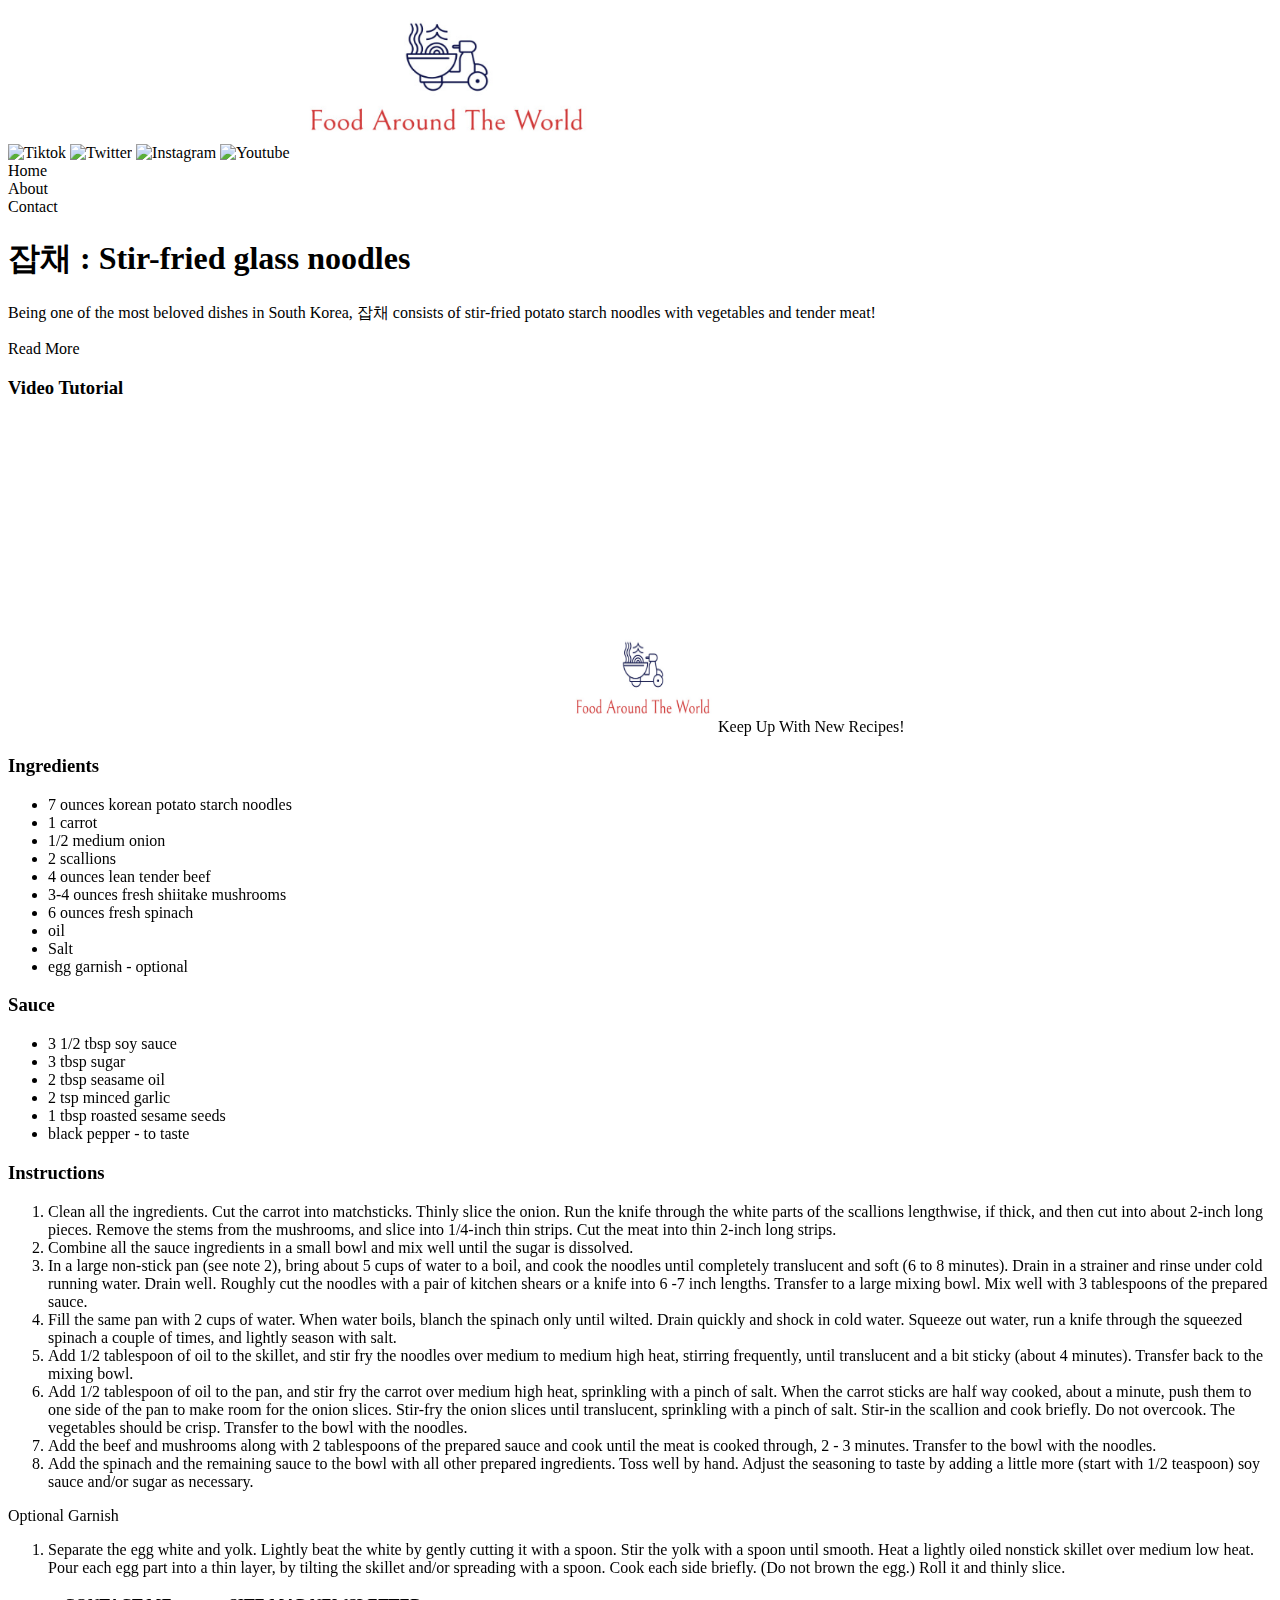
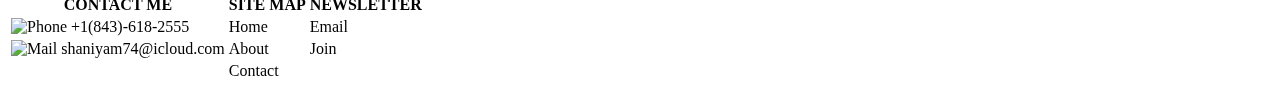
==== Japchae Recipe.html @ 6be189aa "Add files via upload" ====
<!DOCTYPE html>
<html lang="en">
<head>
   <img src="Tiktok Logo.png" alt="Tiktok" width="47px" height="47px">
   <img src="Twitter Logo.png" alt="Twitter" width="47px" height="47px">
   <img src="Instagram Logo.png" alt="Instagram" width="47px" height="47px">
   <img src="Youtube Logo.png" alt="Youtube" width="47px" height="47px">
   <img src="Logo.png" alt="Logo" width="306px" height="150px">
   <nav>
      <li>Home</li>
      <li>About</li>
      <li>Contact</li>
   </nav>
   <title>Food Around The World</title>
</head>
<body>
  <header>
   <h1>잡채 : Stir-fried glass noodles</h1>
</header>
<main>
    <p>Being one of the most beloved dishes in South Korea, 잡채 consists of stir-fried potato starch noodles with vegetables and tender meat!</p>
    <p>Read More</p>
    <h3>Video Tutorial</h3>
    <iframe width="560" height="315" src="https://www.youtube.com/embed/R9OePUXtriE?si=cK1906_qeB8Ij9k2" title="YouTube video player" frameborder="0" allow="accelerometer; autoplay; clipboard-write; encrypted-media; gyroscope; picture-in-picture; web-share" allowfullscreen></iframe><img src="Logo.png" alt="Logo" width="150px" height="100px">Keep Up With New Recipes!
    <h3>Ingredients</h3>
    <ul>
        <li>7 ounces korean potato starch noodles</li>
        <li>1 carrot</li>
        <li>1/2 medium onion</li>
        <li>2 scallions</li>
        <li>4 ounces lean tender beef</li>
        <li>3-4 ounces fresh shiitake mushrooms</li>
        <li>6 ounces fresh spinach</li>
        <li>oil</li>
        <li>Salt</li>
        <li>egg garnish - optional</li>
    </ul>
    <h3>Sauce</h3>
    <ul>
        <li>3 1/2 tbsp soy sauce</li>
        <li>3 tbsp sugar</li>
        <li>2 tbsp seasame oil</li>
        <li>2 tsp minced garlic</li>
        <li>1 tbsp roasted sesame seeds</li>
        <li>black pepper - to taste</li>
    </ul>
    <h3>Instructions</h3>
    <ol>
        <li>Clean all the ingredients. Cut the carrot into matchsticks. Thinly slice the onion. Run the knife through the white parts of the scallions lengthwise, if thick, and then cut into about 2-inch long pieces. Remove the stems from the mushrooms, and slice into 1/4-inch thin strips. Cut the meat into thin 2-inch long strips.</li>
        <li>Combine all the sauce ingredients in a small bowl and mix well until the sugar is dissolved.</li>
        <li>In a large non-stick pan (see note 2), bring about 5 cups of water to a boil, and cook the noodles until completely translucent and soft (6 to 8 minutes). Drain in a strainer and rinse under cold running water. Drain well. Roughly cut the noodles with a pair of kitchen shears or a knife into 6 -7 inch lengths. Transfer to a large mixing bowl. Mix well with 3 tablespoons of the prepared sauce.</li>
        <li>Fill the same pan with 2 cups of water. When water boils, blanch the spinach only until wilted. Drain quickly and shock in cold water. Squeeze out water, run a knife through the squeezed spinach a couple of times, and lightly season with salt.</li>
        <li>Add 1/2 tablespoon of oil to the skillet, and stir fry the noodles over medium to medium high heat, stirring frequently, until translucent and a bit sticky (about 4 minutes). Transfer back to the mixing bowl.</li>
        <li>Add 1/2 tablespoon of oil to the pan, and stir fry the carrot over medium high heat, sprinkling with a pinch of salt. When the carrot sticks are half way cooked, about a minute, push them to one side of the pan to make room for the onion slices. Stir-fry the onion slices until translucent, sprinkling with a pinch of salt. Stir-in the scallion and cook briefly. Do not overcook. The vegetables should be crisp. Transfer to the bowl with the noodles.</li>
        <li>Add the beef and mushrooms along with 2 tablespoons of the prepared sauce and cook until the meat is cooked through, 2 - 3 minutes. Transfer to the bowl with the noodles.</li>
        <li>Add the spinach and the remaining sauce to the bowl with all other prepared ingredients. Toss well by hand. Adjust the seasoning to taste by adding a little more (start with 1/2 teaspoon) soy sauce and/or sugar as necessary.</li>
    </ol>
    <p>Optional Garnish</p>
    <ol>
        <li>Separate the egg white and yolk. Lightly beat the white by gently cutting it with a spoon. Stir the yolk with a spoon until smooth. Heat a lightly oiled nonstick skillet over medium low heat. Pour each egg part into a thin layer, by tilting the skillet and/or spreading with a spoon. Cook each side briefly. (Do not brown the egg.) Roll it and thinly slice.</li>
    </ol>
</main>
<footer>
    <table>
        <tr>
            <th>CONTACT ME</th>
                <th>SITE MAP</th>
         <th>NEWSLETTER</th>
        </tr>
        <tr>
            <td><img src="Phone Logo.png" alt="Phone" width="47px" height="47px"> +1(843)-618-2555</td>
            <td>Home</td>
            <td>Email</td>
        </tr>
        <tr>
            <td><img src="Mail Logo.png" alt="Mail" width="47px" height="47px"> shaniyam74@icloud.com</td>
            <td>About</td>
            <td>Join</td>
        </tr>
    
        <tr>
            <td></td>
            <td>Contact</td>
            <td></td>
        </tr>
    </table>
</footer>
</body>

</html>
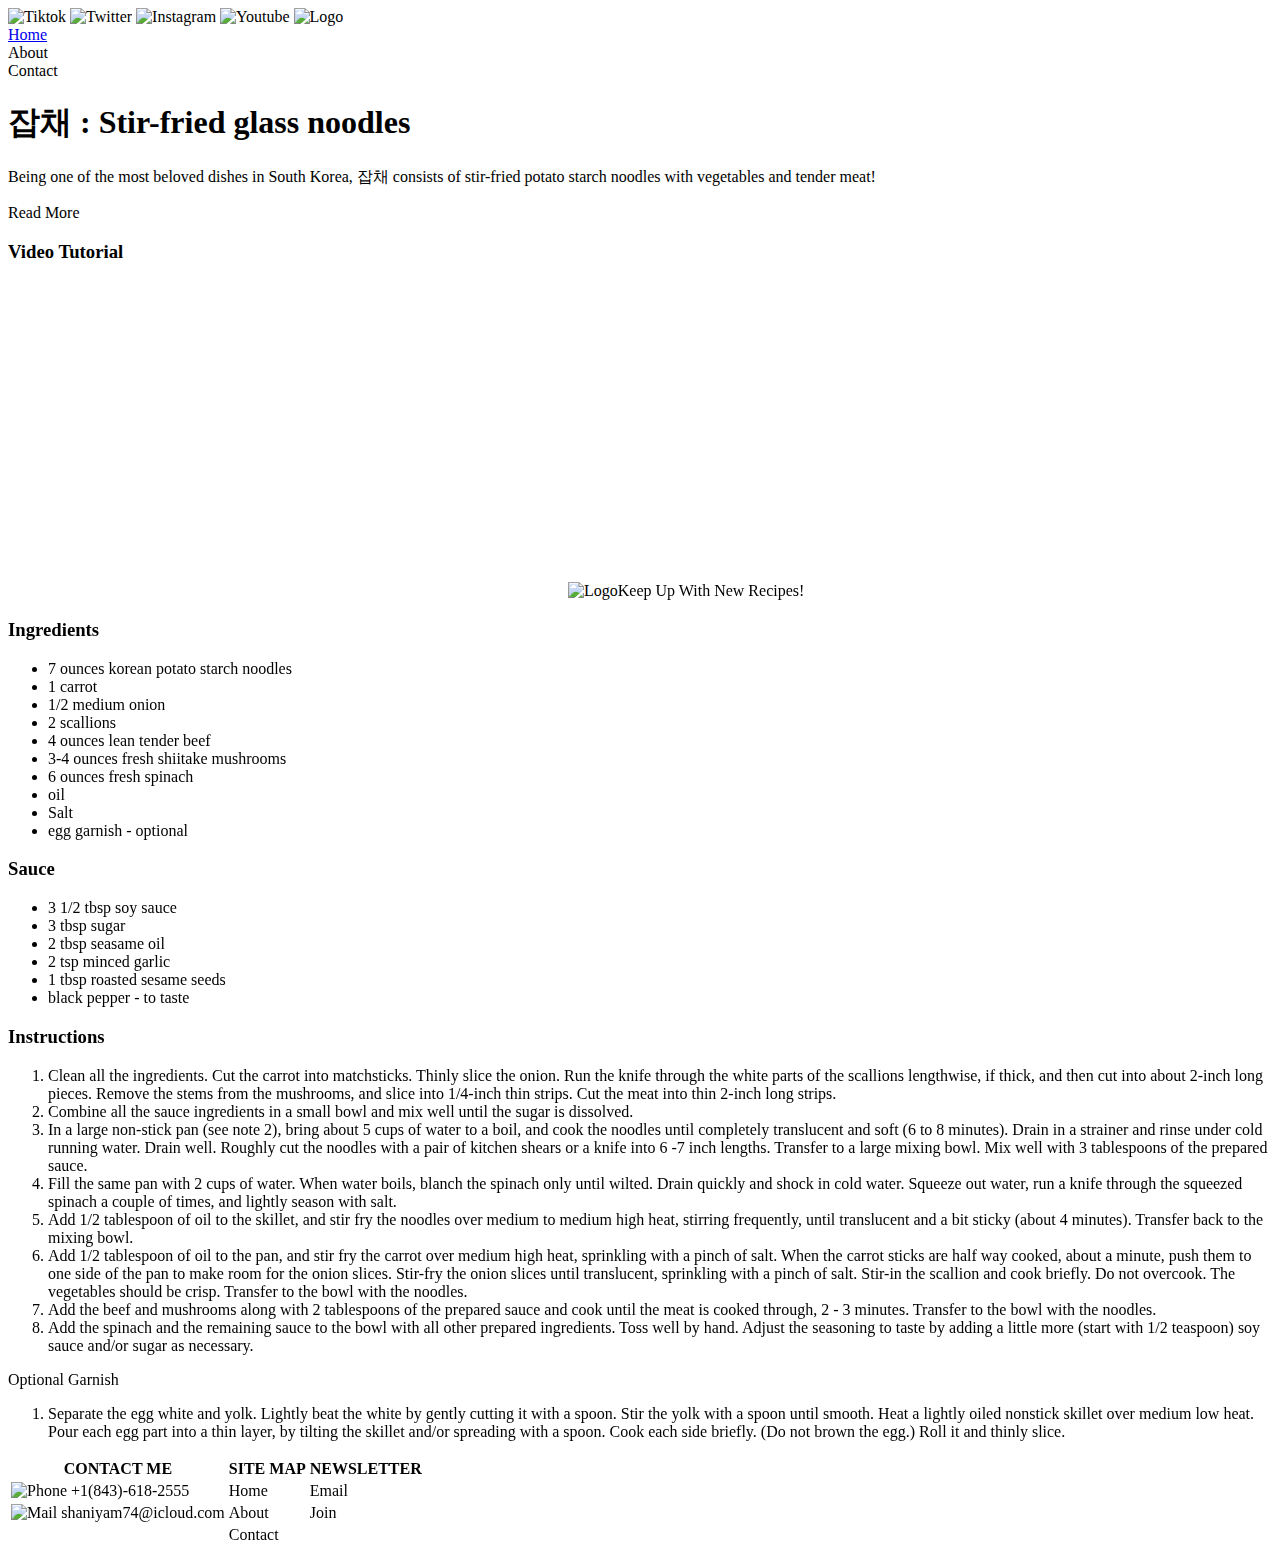
==== commit c15706b2: "Update Japchae Recipe.html" ====
--- a/Japchae Recipe.html
+++ b/Japchae Recipe.html
@@ -1,13 +1,27 @@
 <!DOCTYPE html>
 <html lang="en">
 <head>
+   <!-- Google tag (gtag.js) -->
+   <script async src="https://www.googletagmanager.com/gtag/js?id=G-6MDS3YDQHD"></script>
+   <script>
+   window.dataLayer = window.dataLayer || [];
+   function gtag(){dataLayer.push(arguments);}
+   gtag('js', new Date());
+
+   gtag('config', 'G-6MDS3YDQHD');
+   </script>
+   <meta charset="UTF-8">
+   <meta name="description" content=" Recipes from around the world">
+   <meta name="keywords" content="Food, Recipes, Travel">
+   <meta name="author" content="Shaniya March">
+   <meta name="viewport" content="width=device-width, initial-scale=1.0">
    <img src="Tiktok Logo.png" alt="Tiktok" width="47px" height="47px">
    <img src="Twitter Logo.png" alt="Twitter" width="47px" height="47px">
    <img src="Instagram Logo.png" alt="Instagram" width="47px" height="47px">
    <img src="Youtube Logo.png" alt="Youtube" width="47px" height="47px">
    <img src="Logo.png" alt="Logo" width="306px" height="150px">
    <nav>
-      <li>Home</li>
+      <li><a href="https://shaniyam7.github.io/FATWWebsite/">Home</a></li>
       <li>About</li>
       <li>Contact</li>
    </nav>
@@ -87,4 +101,4 @@
 </footer>
 </body>
 
-</html>+</html>
